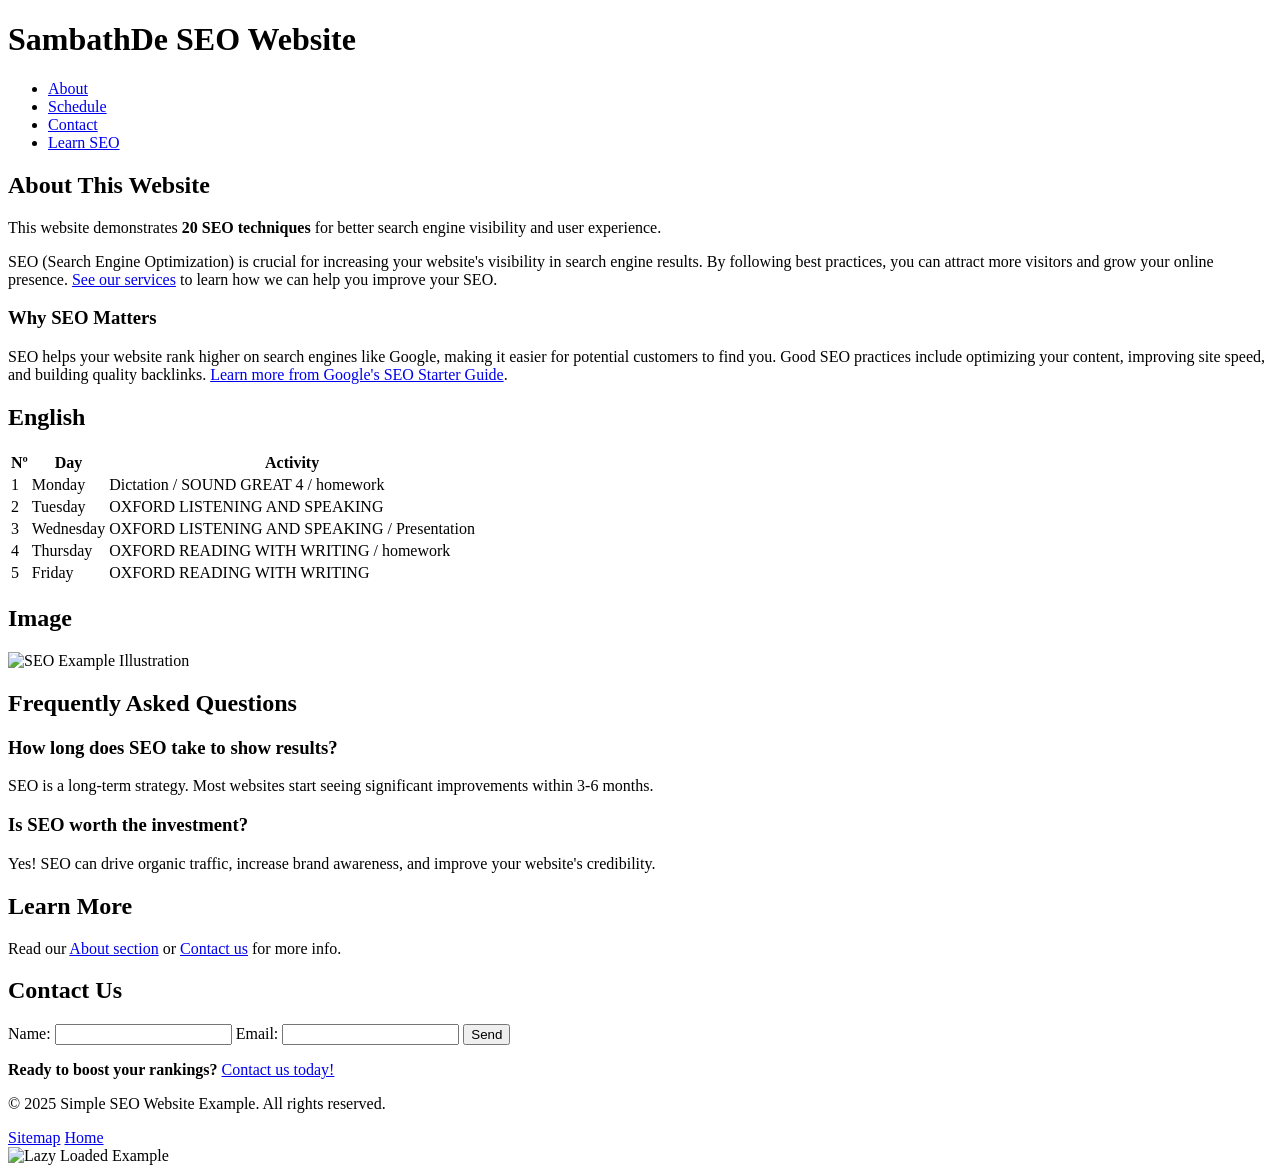
==== index.html @ 9a09785d "Add schedule section and update navigation Updated the navigation section to include a 'Schedule' li" ====
<!DOCTYPE html>
<html lang="en">
<head>
  <title>Simple SEO Website Example</title>
  <meta name="description" content="A simple website demonstrating 20 SEO techniques and styles.">
  <meta name="keywords" content="SEO, website, HTML, best practices, example">
  <link rel="canonical" href="https://sambathde.github.io/sambathdeweb/">
  <meta property="og:title" content="Simple SEO Website Example">
  <meta property="og:description" content="A simple website demonstrating 20 SEO techniques and styles.">
  <meta property="og:type" content="website">
  <meta property="og:url" content="https://sambathde.github.io/sambathdeweb/">
  <meta name="twitter:card" content="summary">
  <meta name="twitter:title" content="Simple SEO Website Example">
  <meta name="twitter:description" content="A simple website demonstrating 20 SEO techniques and styles.">
  <meta name="viewport" content="width=device-width, initial-scale=1.0">
  <link rel="icon" href="favicon.ico">
  <script type="application/ld+json">
  {
    "@context": "https://schema.org",
    "@type": "WebSite",
    "name": "Simple SEO Website Example",
    "url": "https://sambathde.github.io/sambathdeweb/"
  }
  </script>
  <link rel="stylesheet" href="style.css">
</head>
<body>
  <header>
    <h1>SambathDe SEO Website</h1>
    <nav>
      <ul>
        <li><a href="#about" title="About Section">About</a></li>
        <li><a href="#schedule" title="schedule">Schedule</a></li>
        <li><a href="#contact" title="Contact Section">Contact</a></li>
        <li><a href="https://moz.com/learn/seo/what-is-seo" target="_blank" rel="noopener" title="Learn SEO from Moz">Learn SEO</a></li>
      </ul>
    </nav>
  </header>
  <main>
    <section id="about">
        <h2>About This Website</h2>
        <p>This website demonstrates <strong>20 SEO techniques</strong> for better search engine visibility and user experience.</p>
        <p>SEO (Search Engine Optimization) is crucial for increasing your website's visibility in search engine results. By following best practices, you can attract more visitors and grow your online presence. <a href="#services">See our services</a> to learn how we can help you improve your SEO.</p>
        <h3>Why SEO Matters</h3>
        <p>SEO helps your website rank higher on search engines like Google, making it easier for potential customers to find you. Good SEO practices include optimizing your content, improving site speed, and building quality backlinks. <a href="https://developers.google.com/search/docs/fundamentals/seo-starter-guide" target="_blank" rel="noopener">Learn more from Google's SEO Starter Guide</a>.</p>
    </section>
    <section id="schedule">
        <h2>English</h2>
            <table>
                <thead>
                    <tr>
                        <th>Nº</th>
                        <th>Day</th>
                        <th>Activity</th>
                    </tr>
                </thead>
                <tbody>
                    <tr>
                        <td>1</td>
                        <td>Monday</td>
                        <td>Dictation / SOUND GREAT 4 / homework</td>
                    </tr>
                    <tr>
                        <td>2</td>
                        <td>Tuesday</td>
                        <td>OXFORD LISTENING AND SPEAKING</td>
                    </tr>
                    <tr>
                        <td>3</td>
                        <td>Wednesday</td>
                        <td>OXFORD LISTENING AND SPEAKING / Presentation</td>
                    </tr>
                    <tr>
                        <td>4</td>
                        <td>Thursday</td>
                        <td>OXFORD READING WITH WRITING / homework</td>
                    </tr>
                    <tr>
                        <td>5</td>
                        <td>Friday</td>
                        <td>OXFORD READING WITH WRITING</td>
                </tr>
            </tbody>
        </table>
    </section>
    <section>
      <h2>Image</h2>
      <img src="website_google_ranking.jpg" alt="SEO Example Illustration" width="400">
    </section>
    <section id="faq">
        <h2>Frequently Asked Questions</h2>
        <h3>How long does SEO take to show results?</h3>
        <p>SEO is a long-term strategy. Most websites start seeing significant improvements within 3-6 months.</p>
        <h3>Is SEO worth the investment?</h3>
        <p>Yes! SEO can drive organic traffic, increase brand awareness, and improve your website's credibility.</p>
    </section>
    <section>
      <h2>Learn More</h2>
      <p>Read our <a href="#about">About section</a> or <a href="#contact">Contact us</a> for more info.</p>
    </section>
    <section id="contact">
      <h2>Contact Us</h2>
      <form>
        <label for="name">Name:</label>
        <input id="name" name="name" type="text" required>
        <label for="email">Email:</label>
        <input id="email" name="email" type="email" required>
        <button type="submit">Send</button>
      </form>
       <p><strong>Ready to boost your rankings?</strong> <a href="#contact">Contact us today!</a></p>
    </section>
  </main>
  <footer>
    <p>&copy; 2025 Simple SEO Website Example. All rights reserved.</p>
    <a href="sitemap.xml">Sitemap</a>
    <a href="https://sambathde.github.io/sambathdeweb/" title="Home">Home</a>
  </footer>
  <script>console.log('SEO Example Loaded');</script>
  <img src="lazy-image.jpg" alt="Lazy Loaded Example" loading="lazy" width="400">
</body>

</html>
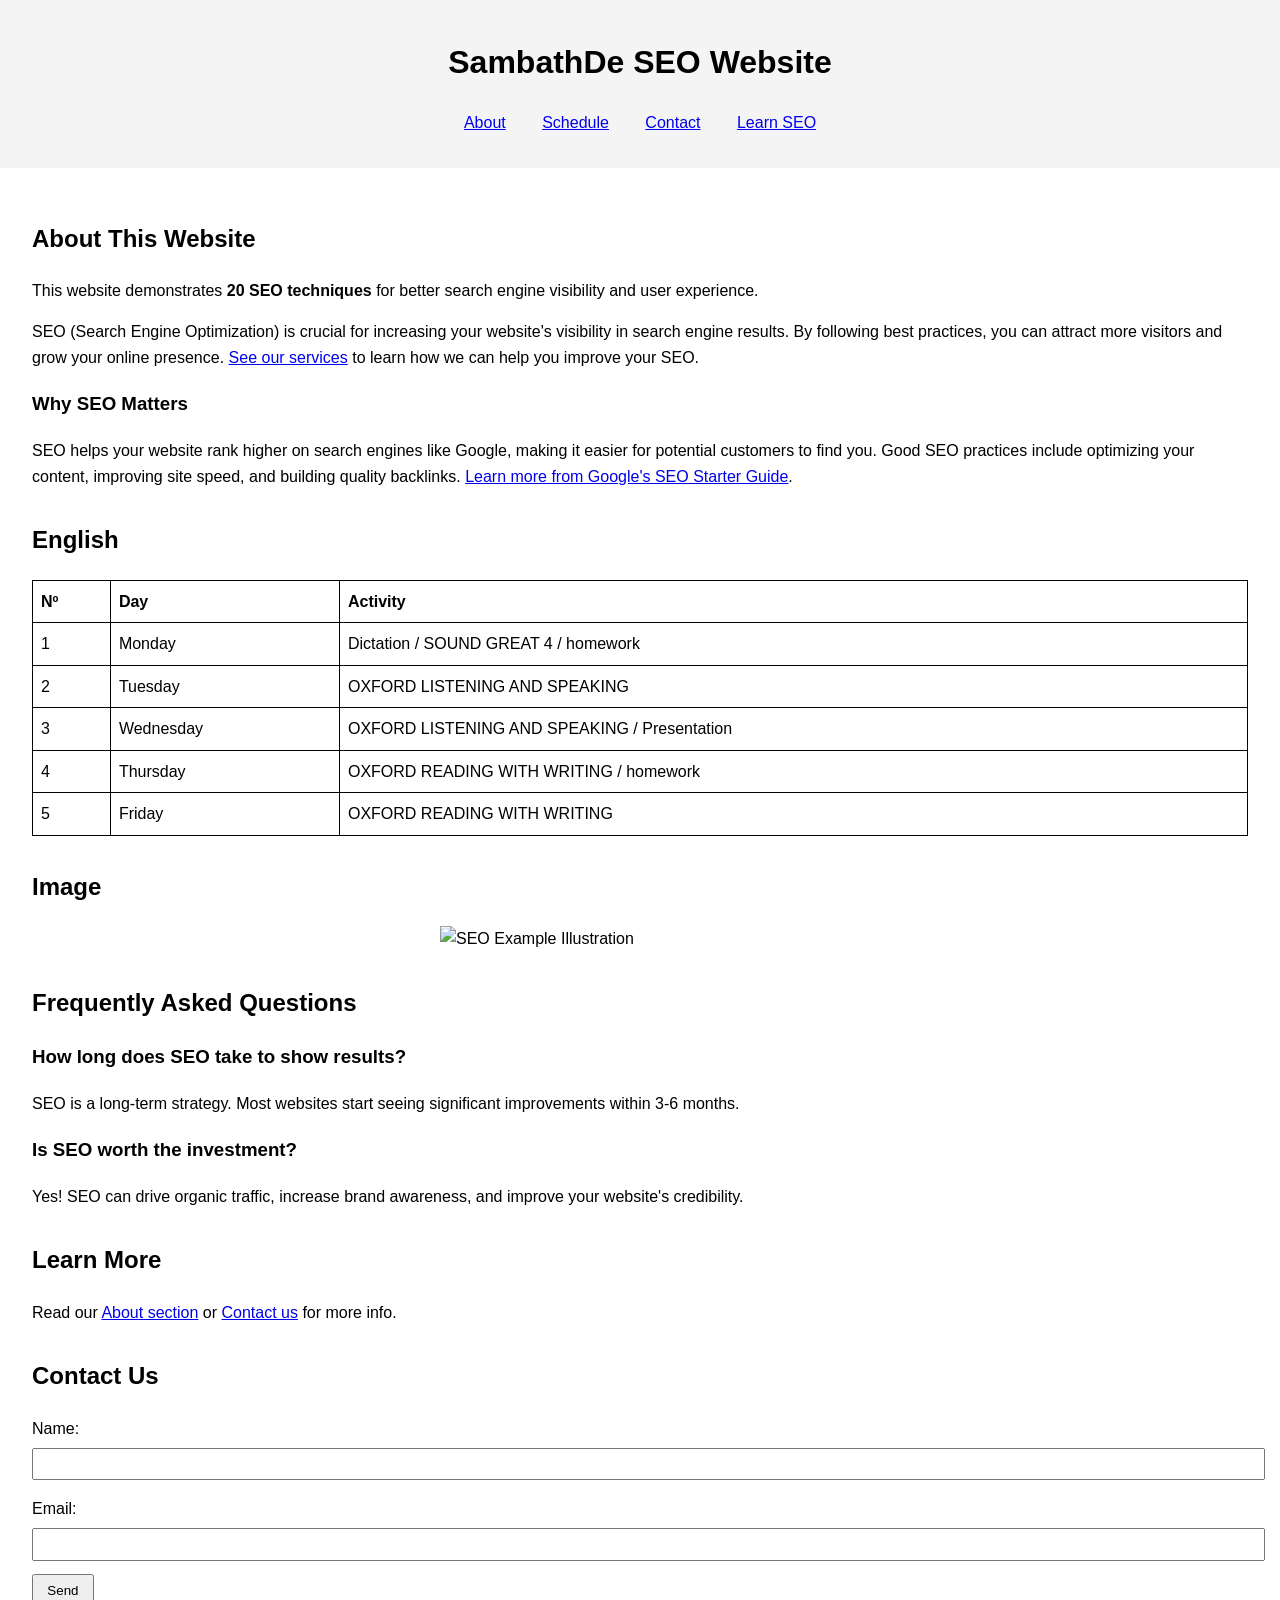
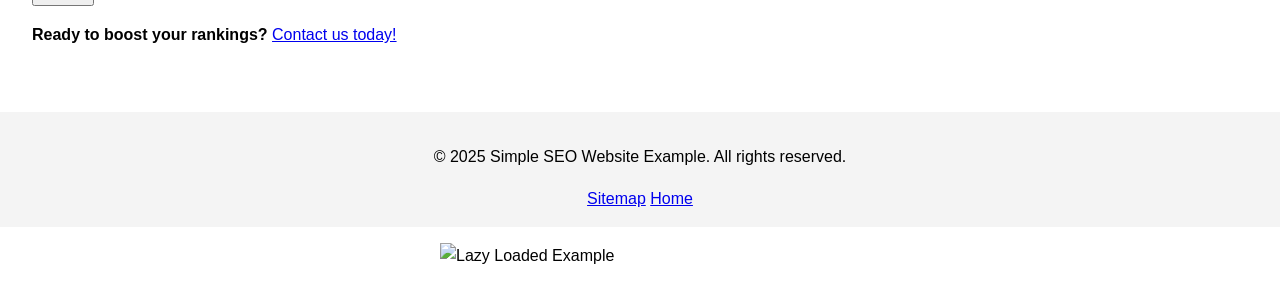
==== commit 19cda339: "Fix HTML formatting and structure" ====
--- a/index.html
+++ b/index.html
@@ -14,6 +14,7 @@
   <meta name="twitter:description" content="A simple website demonstrating 20 SEO techniques and styles.">
   <meta name="viewport" content="width=device-width, initial-scale=1.0">
   <link rel="icon" href="favicon.ico">
+  <link rel="stylesheet" href="style.css"/>
   <script type="application/ld+json">
   {
     "@context": "https://schema.org",
@@ -120,3 +121,4 @@
 </body>
 
 </html>
+
--- a/style.css
+++ b/style.css
@@ -0,0 +1,56 @@
+body {
+  font-family: Arial, sans-serif;
+  margin: 0;
+  padding: 0;
+  line-height: 1.6;
+}
+header, footer {
+  background: #f4f4f4;
+  padding: 1em;
+  text-align: center;
+}
+nav ul {
+  list-style: none;
+  padding: 0;
+}
+nav ul li {
+  display: inline;
+  margin: 0 1em;
+}
+main {
+  padding: 2em;
+}
+section {
+  margin-bottom: 2em;
+}
+form label {
+  display: block;
+  margin-top: 1em;
+}
+form input {
+  width: 100%;
+  padding: 0.5em;
+  margin-top: 0.5em;
+}
+button {
+  margin-top: 1em;
+  padding: 0.5em 1em;
+}
+img {
+  max-width: 100%;
+  height: auto;
+  display: block;
+  margin: 1em auto;
+
+}
+
+table {
+  width: 100%;
+  border-collapse: collapse;
+  }
+  th, td {
+    border: 1px solid #000;
+    padding: 8px;
+    text-align: left;
+  }
+}
--- a/style.css
+++ b/style.css
@@ -0,0 +1,56 @@
+body {
+  font-family: Arial, sans-serif;
+  margin: 0;
+  padding: 0;
+  line-height: 1.6;
+}
+header, footer {
+  background: #f4f4f4;
+  padding: 1em;
+  text-align: center;
+}
+nav ul {
+  list-style: none;
+  padding: 0;
+}
+nav ul li {
+  display: inline;
+  margin: 0 1em;
+}
+main {
+  padding: 2em;
+}
+section {
+  margin-bottom: 2em;
+}
+form label {
+  display: block;
+  margin-top: 1em;
+}
+form input {
+  width: 100%;
+  padding: 0.5em;
+  margin-top: 0.5em;
+}
+button {
+  margin-top: 1em;
+  padding: 0.5em 1em;
+}
+img {
+  max-width: 100%;
+  height: auto;
+  display: block;
+  margin: 1em auto;
+
+}
+
+table {
+  width: 100%;
+  border-collapse: collapse;
+  }
+  th, td {
+    border: 1px solid #000;
+    padding: 8px;
+    text-align: left;
+  }
+}
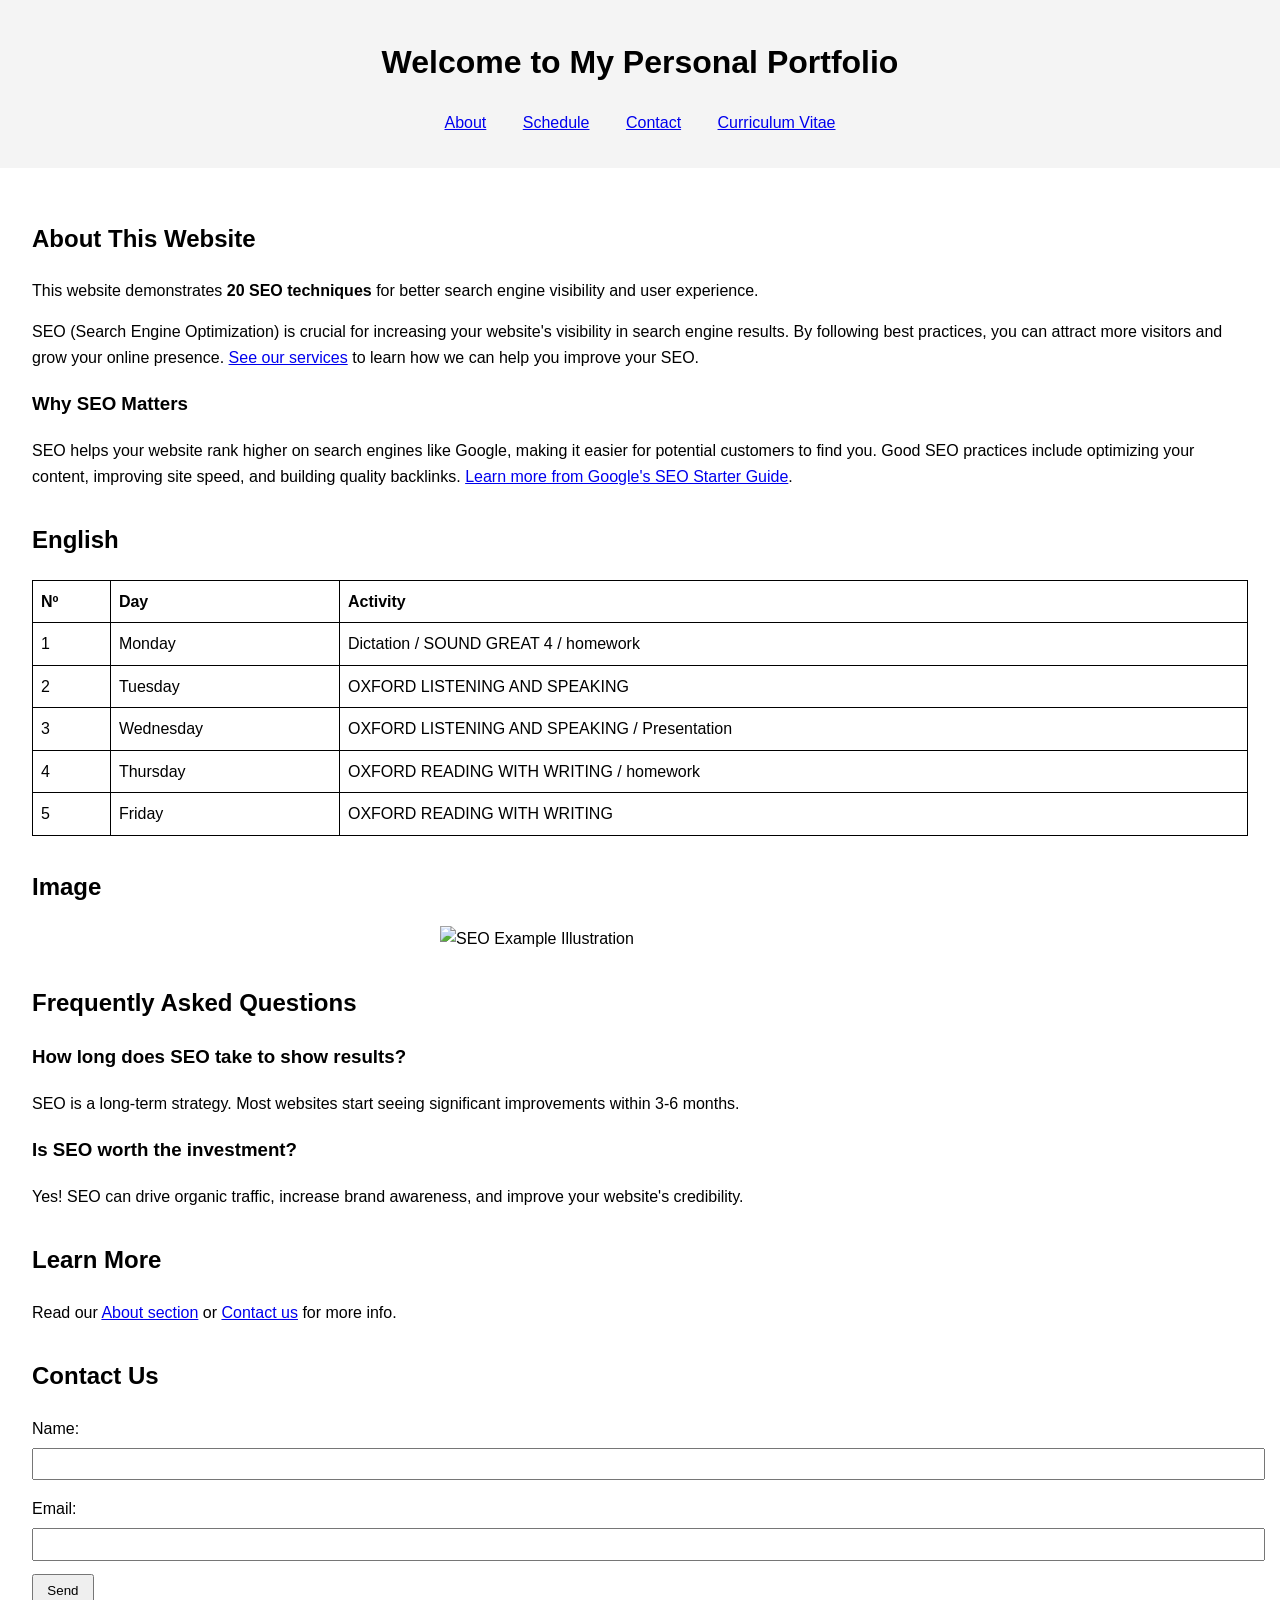
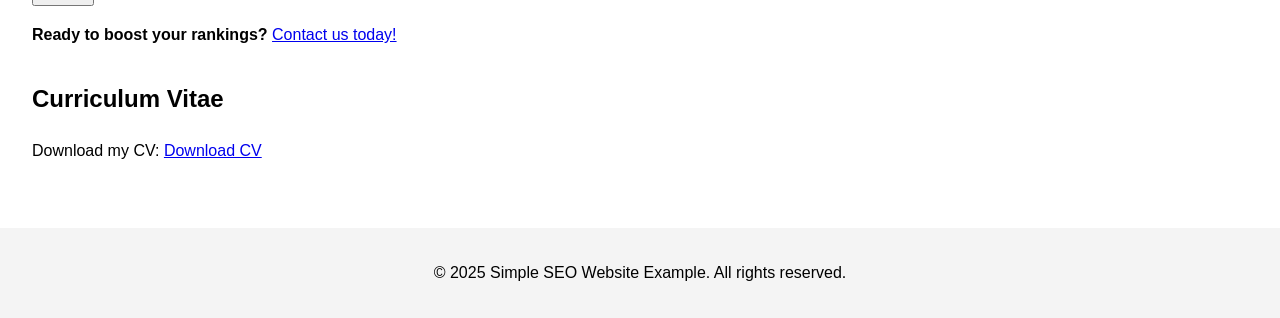
==== commit 3fe16b9c: "add asset" ====
--- a/index.html
+++ b/index.html
@@ -26,14 +26,14 @@
   <link rel="stylesheet" href="style.css">
 </head>
 <body>
-  <header>
-    <h1>SambathDe SEO Website</h1>
+  <header class="header-container">
+    <h1>Welcome to My Personal Portfolio</h1>
     <nav>
       <ul>
         <li><a href="#about" title="About Section">About</a></li>
         <li><a href="#schedule" title="schedule">Schedule</a></li>
         <li><a href="#contact" title="Contact Section">Contact</a></li>
-        <li><a href="https://moz.com/learn/seo/what-is-seo" target="_blank" rel="noopener" title="Learn SEO from Moz">Learn SEO</a></li>
+        <li><a href="#cv" title="Curriculum Vitae">Curriculum Vitae</a></li>
       </ul>
     </nav>
   </header>
@@ -110,14 +110,16 @@
       </form>
        <p><strong>Ready to boost your rankings?</strong> <a href="#contact">Contact us today!</a></p>
     </section>
+
+    <section id="cv">
+      <h2>Curriculum Vitae</h2>
+      <p>Download my CV: <a href="./src/cv/src/cv.pdf" download>Download CV</a></p>
+    </section>
   </main>
   <footer>
     <p>&copy; 2025 Simple SEO Website Example. All rights reserved.</p>
-    <a href="sitemap.xml">Sitemap</a>
-    <a href="https://sambathde.github.io/sambathdeweb/" title="Home">Home</a>
   </footer>
   <script>console.log('SEO Example Loaded');</script>
-  <img src="lazy-image.jpg" alt="Lazy Loaded Example" loading="lazy" width="400">
 </body>
 
 </html>
--- a/style.css
+++ b/style.css
@@ -52,5 +52,9 @@
     border: 1px solid #000;
     padding: 8px;
     text-align: left;
-  }
 }
+
+.header-container {
+  position: sticky;
+  top: 0;
+}
--- a/style.css
+++ b/style.css
@@ -52,5 +52,9 @@
     border: 1px solid #000;
     padding: 8px;
     text-align: left;
-  }
 }
+
+.header-container {
+  position: sticky;
+  top: 0;
+}
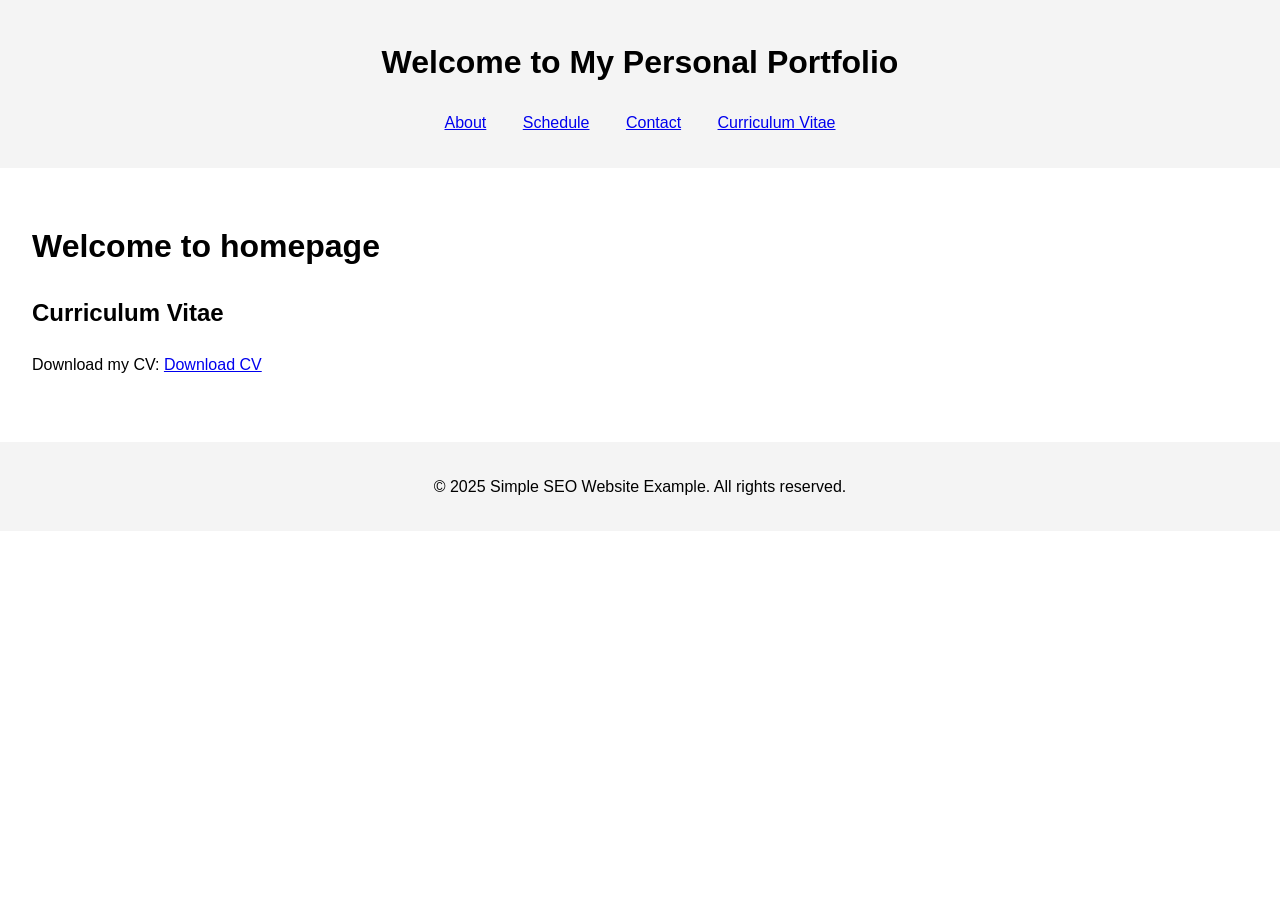
==== commit cc624b50: "update" ====
--- a/index.html
+++ b/index.html
@@ -15,6 +15,7 @@
   <meta name="viewport" content="width=device-width, initial-scale=1.0">
   <link rel="icon" href="favicon.ico">
   <link rel="stylesheet" href="style.css"/>
+  <link rel="stylesheet" href="./src/cv/src/mystyle.scss">
   <script type="application/ld+json">
   {
     "@context": "https://schema.org",
@@ -23,7 +24,6 @@
     "url": "https://sambathde.github.io/sambathdeweb/"
   }
   </script>
-  <link rel="stylesheet" href="style.css">
 </head>
 <body>
   <header class="header-container">
@@ -33,94 +33,22 @@
         <li><a href="#about" title="About Section">About</a></li>
         <li><a href="#schedule" title="schedule">Schedule</a></li>
         <li><a href="#contact" title="Contact Section">Contact</a></li>
-        <li><a href="#cv" title="Curriculum Vitae">Curriculum Vitae</a></li>
+        <li><a href="./src/cv/cv.html" target="_self">Curriculum Vitae</a></li>
       </ul>
     </nav>
   </header>
   <main>
-    <section id="about">
-        <h2>About This Website</h2>
-        <p>This website demonstrates <strong>20 SEO techniques</strong> for better search engine visibility and user experience.</p>
-        <p>SEO (Search Engine Optimization) is crucial for increasing your website's visibility in search engine results. By following best practices, you can attract more visitors and grow your online presence. <a href="#services">See our services</a> to learn how we can help you improve your SEO.</p>
-        <h3>Why SEO Matters</h3>
-        <p>SEO helps your website rank higher on search engines like Google, making it easier for potential customers to find you. Good SEO practices include optimizing your content, improving site speed, and building quality backlinks. <a href="https://developers.google.com/search/docs/fundamentals/seo-starter-guide" target="_blank" rel="noopener">Learn more from Google's SEO Starter Guide</a>.</p>
-    </section>
-    <section id="schedule">
-        <h2>English</h2>
-            <table>
-                <thead>
-                    <tr>
-                        <th>Nº</th>
-                        <th>Day</th>
-                        <th>Activity</th>
-                    </tr>
-                </thead>
-                <tbody>
-                    <tr>
-                        <td>1</td>
-                        <td>Monday</td>
-                        <td>Dictation / SOUND GREAT 4 / homework</td>
-                    </tr>
-                    <tr>
-                        <td>2</td>
-                        <td>Tuesday</td>
-                        <td>OXFORD LISTENING AND SPEAKING</td>
-                    </tr>
-                    <tr>
-                        <td>3</td>
-                        <td>Wednesday</td>
-                        <td>OXFORD LISTENING AND SPEAKING / Presentation</td>
-                    </tr>
-                    <tr>
-                        <td>4</td>
-                        <td>Thursday</td>
-                        <td>OXFORD READING WITH WRITING / homework</td>
-                    </tr>
-                    <tr>
-                        <td>5</td>
-                        <td>Friday</td>
-                        <td>OXFORD READING WITH WRITING</td>
-                </tr>
-            </tbody>
-        </table>
-    </section>
-    <section>
-      <h2>Image</h2>
-      <img src="website_google_ranking.jpg" alt="SEO Example Illustration" width="400">
-    </section>
-    <section id="faq">
-        <h2>Frequently Asked Questions</h2>
-        <h3>How long does SEO take to show results?</h3>
-        <p>SEO is a long-term strategy. Most websites start seeing significant improvements within 3-6 months.</p>
-        <h3>Is SEO worth the investment?</h3>
-        <p>Yes! SEO can drive organic traffic, increase brand awareness, and improve your website's credibility.</p>
-    </section>
-    <section>
-      <h2>Learn More</h2>
-      <p>Read our <a href="#about">About section</a> or <a href="#contact">Contact us</a> for more info.</p>
-    </section>
-    <section id="contact">
-      <h2>Contact Us</h2>
-      <form>
-        <label for="name">Name:</label>
-        <input id="name" name="name" type="text" required>
-        <label for="email">Email:</label>
-        <input id="email" name="email" type="email" required>
-        <button type="submit">Send</button>
-      </form>
-       <p><strong>Ready to boost your rankings?</strong> <a href="#contact">Contact us today!</a></p>
-    </section>
+    <div id="content-container"></div>
 
     <section id="cv">
-      <h2>Curriculum Vitae</h2>
+      <h2 id="demo">Curriculum Vitae</h2>
       <p>Download my CV: <a href="./src/cv/src/cv.pdf" download>Download CV</a></p>
+      <!-- <button onclick="changeText()">Click me</button> -->
     </section>
   </main>
   <footer>
     <p>&copy; 2025 Simple SEO Website Example. All rights reserved.</p>
   </footer>
-  <script>console.log('SEO Example Loaded');</script>
+  <script src="index.js"></script>
 </body>
-
 </html>
-
